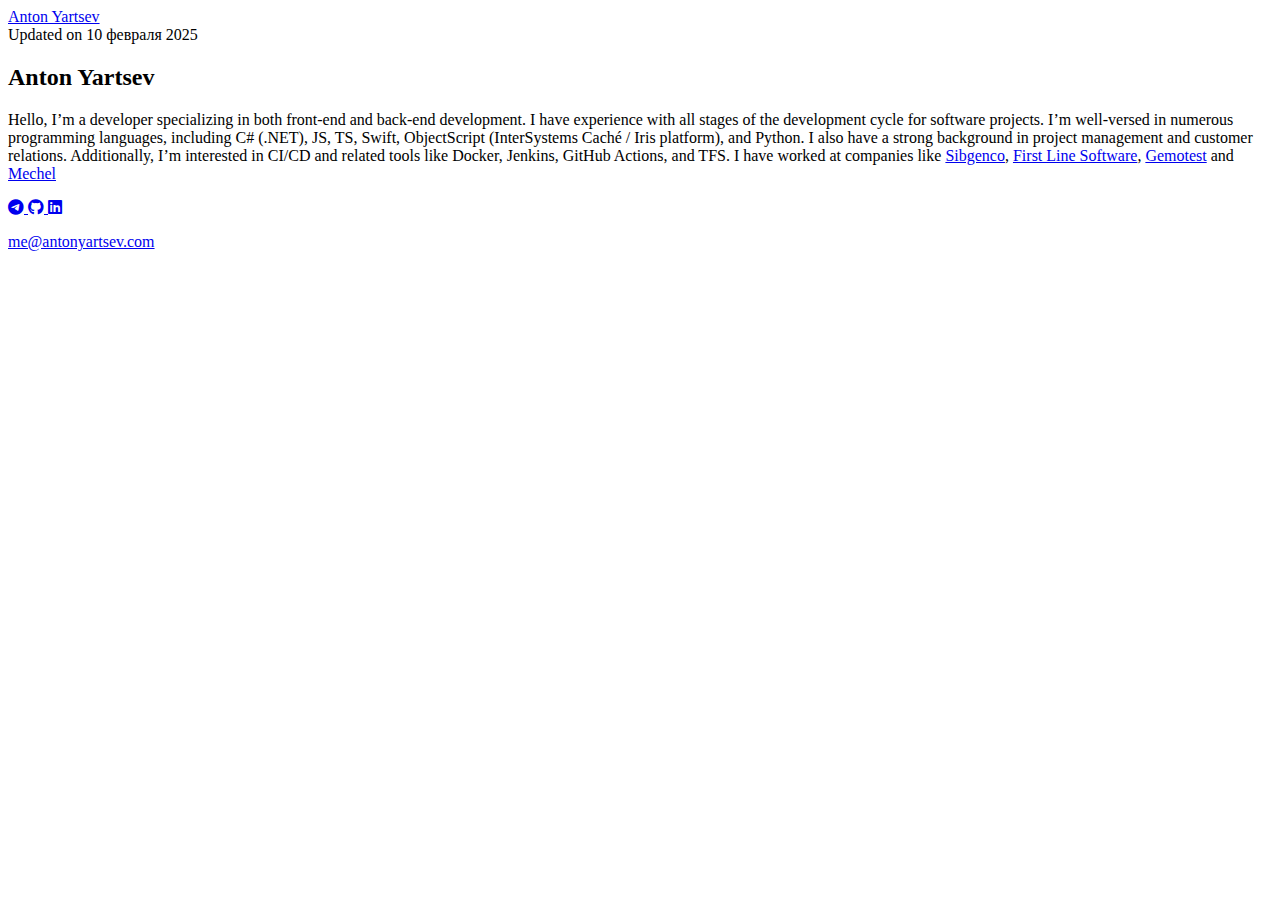
==== index.html @ c6b51c09 "first commit" ====
<!DOCTYPE html><html lang="ru"><head><meta charset="utf-8"><meta http-equiv="X-UA-Compatible" content="IE=edge"><meta name="viewport" content="width=device-width,initial-scale=1"><title>Anton Yartsev</title><meta name="generator" content="Publii Open-Source CMS for Static Site"><link rel="canonical" href="https://antonyartsev.com/"><link rel="alternate" type="application/atom+xml" href="https://antonyartsev.com/feed.xml"><link rel="alternate" type="application/json" href="https://antonyartsev.com/feed.json"><meta property="og:title" content="Anton Yartsev"><meta property="og:site_name" content="Anton Yartsev"><meta property="og:description" content=""><meta property="og:url" content="https://antonyartsev.com/"><meta property="og:type" content="website"><link rel="shortcut icon" href="https://antonyartsev.com/media/website/favicon.png" type="image/x-icon"><link rel="stylesheet" href="https://antonyartsev.com/assets/css/style.css?v=1a6d186f22bfd986b37421e9a898e69e"><script type="application/ld+json">{"@context":"http://schema.org","@type":"Organization","name":"Anton Yartsev","url":"https://antonyartsev.com/"}</script><noscript><style>img[loading] {
                    opacity: 1;
                }</style></noscript><link rel="stylesheet" href="https://cdnjs.cloudflare.com/ajax/libs/font-awesome/6.7.2/css/all.min.css" integrity="sha512-Evv84Mr4kqVGRNSgIGL/F/aIDqQb7xQ2vcrdIwxfjThSH8CSR7PBEakCr51Ck+w+/U6swU2Im1vVX0SVk9ABhg==" crossorigin="anonymous" referrerpolicy="no-referrer"></head><body class="home-template"><header class="header" id="js-header"><a href="https://antonyartsev.com/" class="logo">Anton Yartsev</a></header><main><div class="wrapper"><div class="hero"><div class="hero__date">Updated on <time datetime="2025-02-10T01:43">10 февраля 2025</time></div><h2 class="align-center">Anton Yartsev</h2><p>Hello, I’m a developer specializing in both front-end and back-end development. I have experience with all stages of the development cycle for software projects. I’m well-versed in numerous programming languages, including C# (.NET), JS, TS, Swift, ObjectScript (InterSystems Caché / Iris platform), and Python. I also have a strong background in project management and customer relations. Additionally, I’m interested in CI/CD and related tools like Docker, Jenkins, GitHub Actions, and TFS. I have worked at companies like <a href="https://sibgenco.ru/">Sibgenco</a>, <a href="https://firstlinesoftware.com/">First Line Software</a>, <a href="https://gemotest.ru/">Gemotest</a> and <a href="https://mechel.ru">Mechel</a></p><div class="social-icons"><a href="https://t.me/YartsevAnton" target="_blank" aria-label="Telegram" rel="noopener"><i class="fab fa-telegram"></i> </a><a href="https://github.com/AntonYartsev" target="_blank" aria-label="GitHub" rel="noopener"><i class="fab fa-github"></i> </a><a href="https://www.linkedin.com/in/anton-yartsev-4b5948113" target="_blank" aria-label="LinkedIn" rel="noopener"><i class="fab fa-linkedin"></i></a></div><p class="email-link"><a href="mailto:me@antonyartsev.com">me@antonyartsev.com</a></p></div><div class="l-masonry l-masonry--3"></div></div></main><footer class="footer"><div class="footer__copyright"></div></footer><script>window.publiiThemeMenuConfig = {    
      mobileMenuMode: 'sidebar',
      animationSpeed: 300,
      submenuWidth: 'auto',
      doubleClickTime: 500,
      mobileMenuExpandableSubmenus: true, 
      relatedContainerForOverlayMenuSelector: '.navbar',
   };</script><script defer="defer" src="https://antonyartsev.com/assets/js/scripts.min.js?v=1b09dc64eb6086ddc9720890661ff038"></script><script>var images = document.querySelectorAll('img[loading]');

      for (var i = 0; i < images.length; i++) {
         if (images[i].complete) {
               images[i].classList.add('is-loaded');
         } else {
               images[i].addEventListener('load', function () {
                  this.classList.add('is-loaded');
               }, false);
         }
      }</script></body></html>
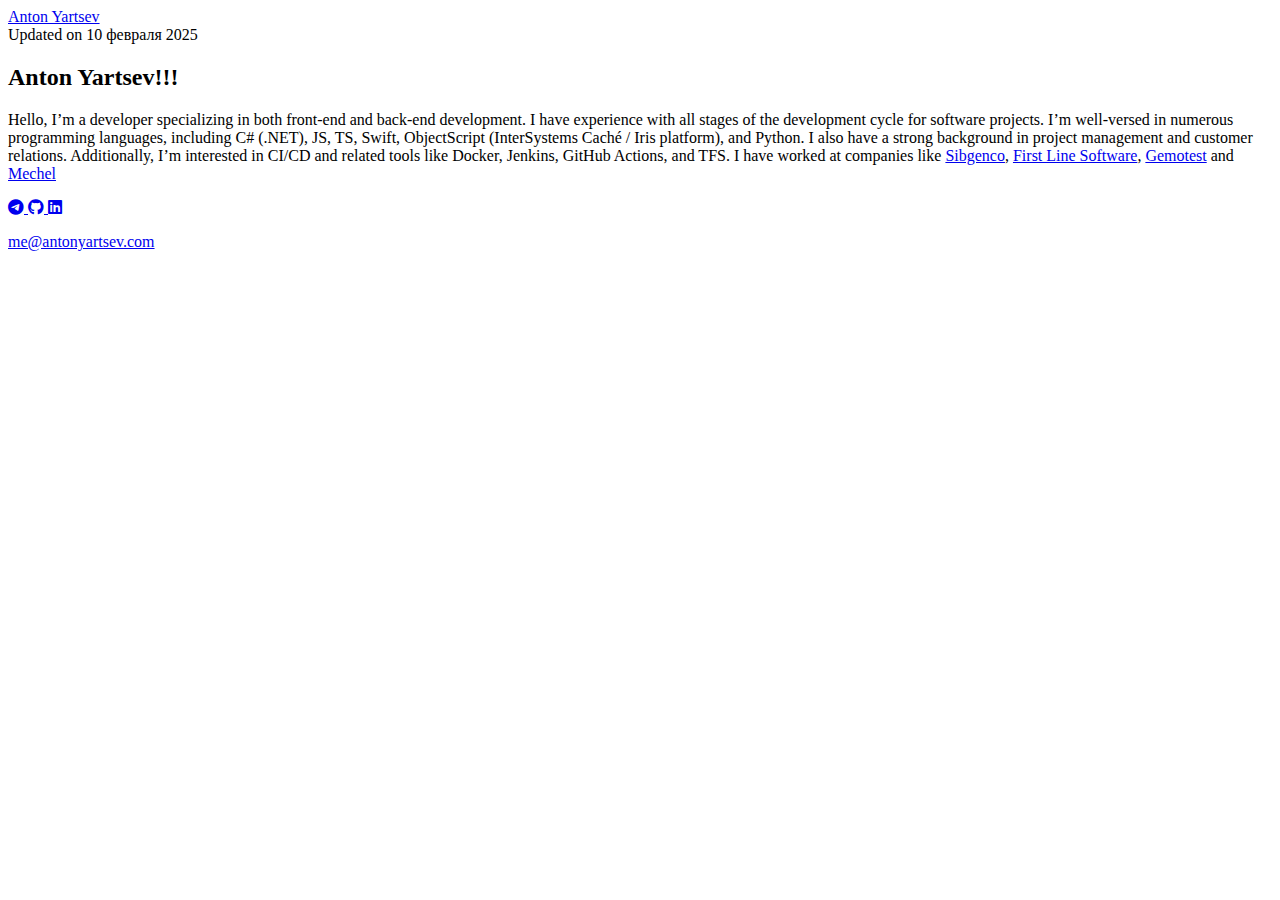
==== commit f6831f53: "Updated from Publii" ====
--- a/index.html
+++ b/index.html
@@ -1,6 +1,6 @@
 <!DOCTYPE html><html lang="ru"><head><meta charset="utf-8"><meta http-equiv="X-UA-Compatible" content="IE=edge"><meta name="viewport" content="width=device-width,initial-scale=1"><title>Anton Yartsev</title><meta name="generator" content="Publii Open-Source CMS for Static Site"><link rel="canonical" href="https://antonyartsev.com/"><link rel="alternate" type="application/atom+xml" href="https://antonyartsev.com/feed.xml"><link rel="alternate" type="application/json" href="https://antonyartsev.com/feed.json"><meta property="og:title" content="Anton Yartsev"><meta property="og:site_name" content="Anton Yartsev"><meta property="og:description" content=""><meta property="og:url" content="https://antonyartsev.com/"><meta property="og:type" content="website"><link rel="shortcut icon" href="https://antonyartsev.com/media/website/favicon.png" type="image/x-icon"><link rel="stylesheet" href="https://antonyartsev.com/assets/css/style.css?v=1a6d186f22bfd986b37421e9a898e69e"><script type="application/ld+json">{"@context":"http://schema.org","@type":"Organization","name":"Anton Yartsev","url":"https://antonyartsev.com/"}</script><noscript><style>img[loading] {
                     opacity: 1;
-                }</style></noscript><link rel="stylesheet" href="https://cdnjs.cloudflare.com/ajax/libs/font-awesome/6.7.2/css/all.min.css" integrity="sha512-Evv84Mr4kqVGRNSgIGL/F/aIDqQb7xQ2vcrdIwxfjThSH8CSR7PBEakCr51Ck+w+/U6swU2Im1vVX0SVk9ABhg==" crossorigin="anonymous" referrerpolicy="no-referrer"></head><body class="home-template"><header class="header" id="js-header"><a href="https://antonyartsev.com/" class="logo">Anton Yartsev</a></header><main><div class="wrapper"><div class="hero"><div class="hero__date">Updated on <time datetime="2025-02-10T01:43">10 февраля 2025</time></div><h2 class="align-center">Anton Yartsev</h2><p>Hello, I’m a developer specializing in both front-end and back-end development. I have experience with all stages of the development cycle for software projects. I’m well-versed in numerous programming languages, including C# (.NET), JS, TS, Swift, ObjectScript (InterSystems Caché / Iris platform), and Python. I also have a strong background in project management and customer relations. Additionally, I’m interested in CI/CD and related tools like Docker, Jenkins, GitHub Actions, and TFS. I have worked at companies like <a href="https://sibgenco.ru/">Sibgenco</a>, <a href="https://firstlinesoftware.com/">First Line Software</a>, <a href="https://gemotest.ru/">Gemotest</a> and <a href="https://mechel.ru">Mechel</a></p><div class="social-icons"><a href="https://t.me/YartsevAnton" target="_blank" aria-label="Telegram" rel="noopener"><i class="fab fa-telegram"></i> </a><a href="https://github.com/AntonYartsev" target="_blank" aria-label="GitHub" rel="noopener"><i class="fab fa-github"></i> </a><a href="https://www.linkedin.com/in/anton-yartsev-4b5948113" target="_blank" aria-label="LinkedIn" rel="noopener"><i class="fab fa-linkedin"></i></a></div><p class="email-link"><a href="mailto:me@antonyartsev.com">me@antonyartsev.com</a></p></div><div class="l-masonry l-masonry--3"></div></div></main><footer class="footer"><div class="footer__copyright"></div></footer><script>window.publiiThemeMenuConfig = {    
+                }</style></noscript><link rel="stylesheet" href="https://cdnjs.cloudflare.com/ajax/libs/font-awesome/6.7.2/css/all.min.css" integrity="sha512-Evv84Mr4kqVGRNSgIGL/F/aIDqQb7xQ2vcrdIwxfjThSH8CSR7PBEakCr51Ck+w+/U6swU2Im1vVX0SVk9ABhg==" crossorigin="anonymous" referrerpolicy="no-referrer"></head><body class="home-template"><header class="header" id="js-header"><a href="https://antonyartsev.com/" class="logo">Anton Yartsev</a></header><main><div class="wrapper"><div class="hero"><div class="hero__date">Updated on <time datetime="2025-02-10T01:59">10 февраля 2025</time></div><h2 class="align-center">Anton Yartsev!!!</h2><p>Hello, I’m a developer specializing in both front-end and back-end development. I have experience with all stages of the development cycle for software projects. I’m well-versed in numerous programming languages, including C# (.NET), JS, TS, Swift, ObjectScript (InterSystems Caché / Iris platform), and Python. I also have a strong background in project management and customer relations. Additionally, I’m interested in CI/CD and related tools like Docker, Jenkins, GitHub Actions, and TFS. I have worked at companies like <a href="https://sibgenco.ru/">Sibgenco</a>, <a href="https://firstlinesoftware.com/">First Line Software</a>, <a href="https://gemotest.ru/">Gemotest</a> and <a href="https://mechel.ru">Mechel</a></p><div class="social-icons"><a href="https://t.me/YartsevAnton" target="_blank" aria-label="Telegram" rel="noopener"><i class="fab fa-telegram"></i> </a><a href="https://github.com/AntonYartsev" target="_blank" aria-label="GitHub" rel="noopener"><i class="fab fa-github"></i> </a><a href="https://www.linkedin.com/in/anton-yartsev-4b5948113" target="_blank" aria-label="LinkedIn" rel="noopener"><i class="fab fa-linkedin"></i></a></div><p class="email-link"><a href="mailto:me@antonyartsev.com">me@antonyartsev.com</a></p></div><div class="l-masonry l-masonry--3"></div></div></main><footer class="footer"><div class="footer__copyright"></div></footer><script>window.publiiThemeMenuConfig = {    
       mobileMenuMode: 'sidebar',
       animationSpeed: 300,
       submenuWidth: 'auto',
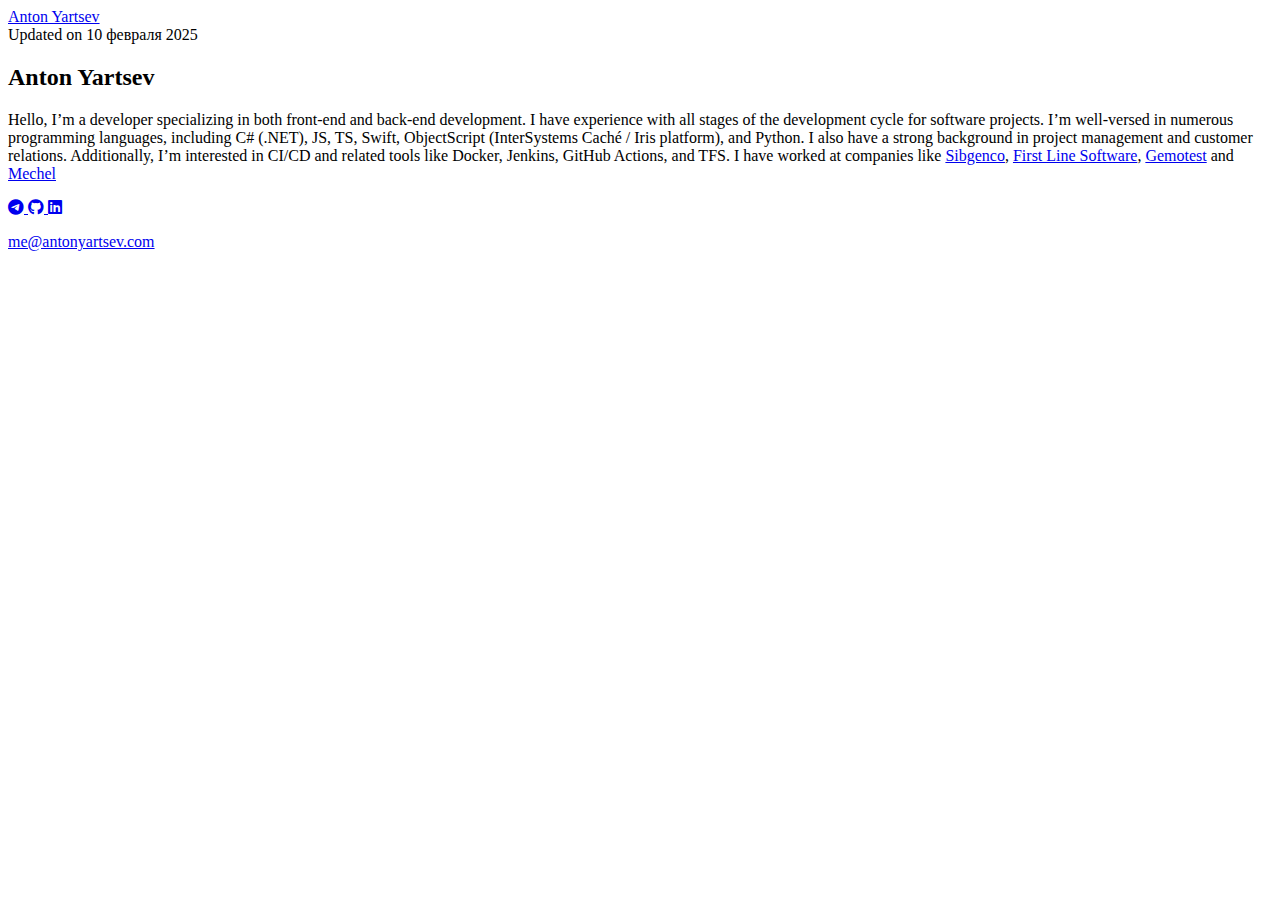
==== commit efeba554: "Updated from Publii" ====
--- a/index.html
+++ b/index.html
@@ -1,6 +1,6 @@
 <!DOCTYPE html><html lang="ru"><head><meta charset="utf-8"><meta http-equiv="X-UA-Compatible" content="IE=edge"><meta name="viewport" content="width=device-width,initial-scale=1"><title>Anton Yartsev</title><meta name="generator" content="Publii Open-Source CMS for Static Site"><link rel="canonical" href="https://antonyartsev.com/"><link rel="alternate" type="application/atom+xml" href="https://antonyartsev.com/feed.xml"><link rel="alternate" type="application/json" href="https://antonyartsev.com/feed.json"><meta property="og:title" content="Anton Yartsev"><meta property="og:site_name" content="Anton Yartsev"><meta property="og:description" content=""><meta property="og:url" content="https://antonyartsev.com/"><meta property="og:type" content="website"><link rel="shortcut icon" href="https://antonyartsev.com/media/website/favicon.png" type="image/x-icon"><link rel="stylesheet" href="https://antonyartsev.com/assets/css/style.css?v=1a6d186f22bfd986b37421e9a898e69e"><script type="application/ld+json">{"@context":"http://schema.org","@type":"Organization","name":"Anton Yartsev","url":"https://antonyartsev.com/"}</script><noscript><style>img[loading] {
                     opacity: 1;
-                }</style></noscript><link rel="stylesheet" href="https://cdnjs.cloudflare.com/ajax/libs/font-awesome/6.7.2/css/all.min.css" integrity="sha512-Evv84Mr4kqVGRNSgIGL/F/aIDqQb7xQ2vcrdIwxfjThSH8CSR7PBEakCr51Ck+w+/U6swU2Im1vVX0SVk9ABhg==" crossorigin="anonymous" referrerpolicy="no-referrer"></head><body class="home-template"><header class="header" id="js-header"><a href="https://antonyartsev.com/" class="logo">Anton Yartsev</a></header><main><div class="wrapper"><div class="hero"><div class="hero__date">Updated on <time datetime="2025-02-10T01:59">10 февраля 2025</time></div><h2 class="align-center">Anton Yartsev!!!</h2><p>Hello, I’m a developer specializing in both front-end and back-end development. I have experience with all stages of the development cycle for software projects. I’m well-versed in numerous programming languages, including C# (.NET), JS, TS, Swift, ObjectScript (InterSystems Caché / Iris platform), and Python. I also have a strong background in project management and customer relations. Additionally, I’m interested in CI/CD and related tools like Docker, Jenkins, GitHub Actions, and TFS. I have worked at companies like <a href="https://sibgenco.ru/">Sibgenco</a>, <a href="https://firstlinesoftware.com/">First Line Software</a>, <a href="https://gemotest.ru/">Gemotest</a> and <a href="https://mechel.ru">Mechel</a></p><div class="social-icons"><a href="https://t.me/YartsevAnton" target="_blank" aria-label="Telegram" rel="noopener"><i class="fab fa-telegram"></i> </a><a href="https://github.com/AntonYartsev" target="_blank" aria-label="GitHub" rel="noopener"><i class="fab fa-github"></i> </a><a href="https://www.linkedin.com/in/anton-yartsev-4b5948113" target="_blank" aria-label="LinkedIn" rel="noopener"><i class="fab fa-linkedin"></i></a></div><p class="email-link"><a href="mailto:me@antonyartsev.com">me@antonyartsev.com</a></p></div><div class="l-masonry l-masonry--3"></div></div></main><footer class="footer"><div class="footer__copyright"></div></footer><script>window.publiiThemeMenuConfig = {    
+                }</style></noscript><link rel="stylesheet" href="https://cdnjs.cloudflare.com/ajax/libs/font-awesome/6.7.2/css/all.min.css" integrity="sha512-Evv84Mr4kqVGRNSgIGL/F/aIDqQb7xQ2vcrdIwxfjThSH8CSR7PBEakCr51Ck+w+/U6swU2Im1vVX0SVk9ABhg==" crossorigin="anonymous" referrerpolicy="no-referrer"></head><body class="home-template"><header class="header" id="js-header"><a href="https://antonyartsev.com/" class="logo">Anton Yartsev</a></header><main><div class="wrapper"><div class="hero"><div class="hero__date">Updated on <time datetime="2025-02-10T02:17">10 февраля 2025</time></div><h2 class="align-center">Anton Yartsev</h2><p>Hello, I’m a developer specializing in both front-end and back-end development. I have experience with all stages of the development cycle for software projects. I’m well-versed in numerous programming languages, including C# (.NET), JS, TS, Swift, ObjectScript (InterSystems Caché / Iris platform), and Python. I also have a strong background in project management and customer relations. Additionally, I’m interested in CI/CD and related tools like Docker, Jenkins, GitHub Actions, and TFS. I have worked at companies like <a href="https://sibgenco.ru/">Sibgenco</a>, <a href="https://firstlinesoftware.com/">First Line Software</a>, <a href="https://gemotest.ru/">Gemotest</a> and <a href="https://mechel.ru">Mechel</a></p><div class="social-icons"><a href="https://t.me/YartsevAnton" target="_blank" aria-label="Telegram" rel="noopener"><i class="fab fa-telegram"></i> </a><a href="https://github.com/AntonYartsev" target="_blank" aria-label="GitHub" rel="noopener"><i class="fab fa-github"></i> </a><a href="https://www.linkedin.com/in/anton-yartsev-4b5948113" target="_blank" aria-label="LinkedIn" rel="noopener"><i class="fab fa-linkedin"></i></a></div><p class="email-link"><a href="mailto:me@antonyartsev.com">me@antonyartsev.com</a></p></div><div class="l-masonry l-masonry--3"></div></div></main><footer class="footer"><div class="footer__copyright"></div></footer><script>window.publiiThemeMenuConfig = {    
       mobileMenuMode: 'sidebar',
       animationSpeed: 300,
       submenuWidth: 'auto',
